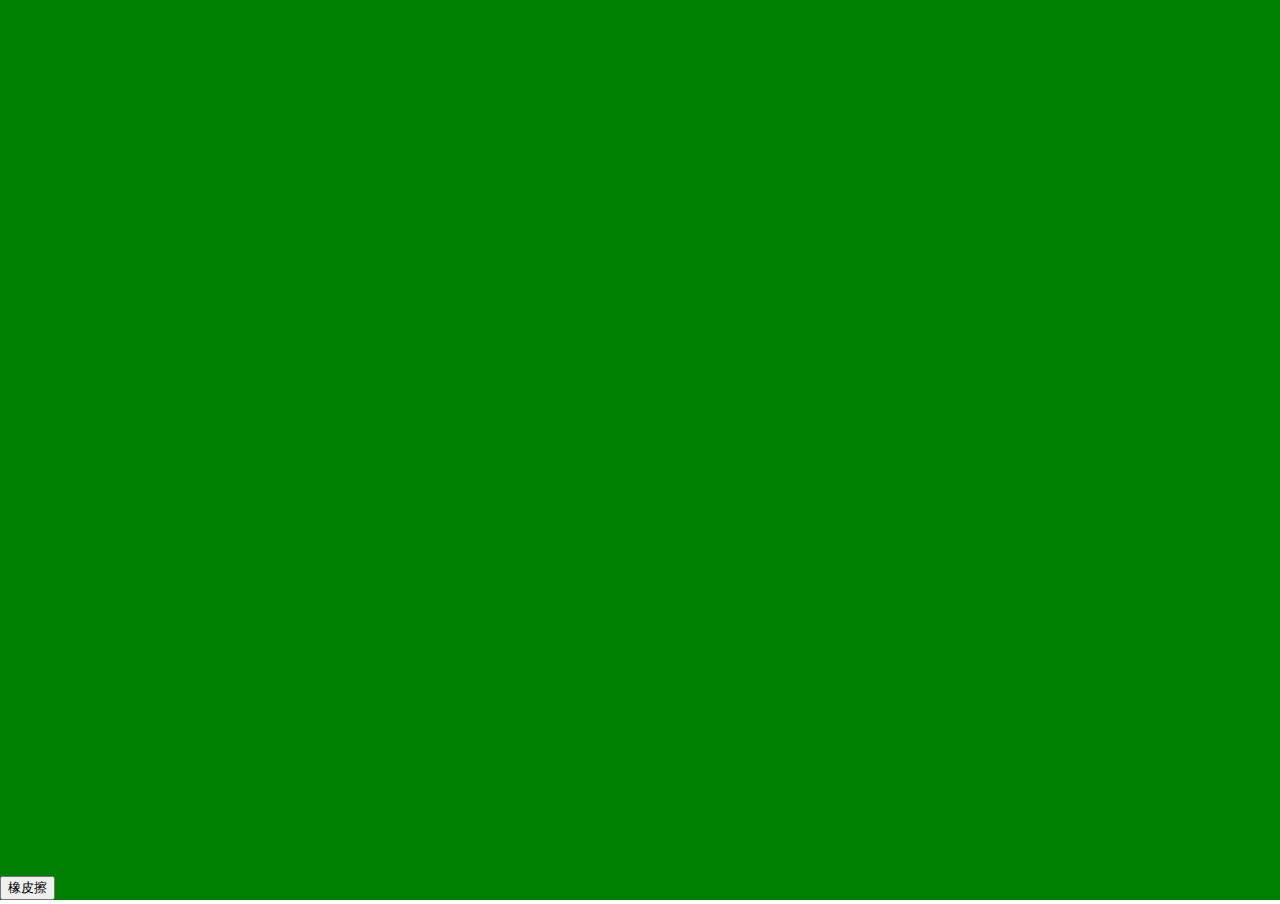
==== canvas-2019/index.html @ 1a260f5e "change" ====
<!DOCTYPE html>
<html lang="en">

<head>
    <meta charset="UTF-8">
    <meta name="viewport" content="width=device-width, initial-scale=1.0">
    <meta http-equiv="X-UA-Compatible" content="ie=edge">
    <link rel="stylesheet" href="./style.css">
    <meta name="viewport" content="width=device-width, user-scalable=no, initial-scale=1.0, maximum-scale=1.0,
    minmum-scale=1.0">
    <!-- 在手机页面中不缩放 -->
    <title>我的画板</title>
</head>

<body>
    <canvas id="xxx" width="300" height="300"></canvas>
    <div id="actions" class="actions">
        <button id="eraser">橡皮擦</button>
        <button id="brush">画笔</button>
    </div>
    <script src="./index.js"></script>
</body>

</html>
---- canvas-2019/style.css ----
body {
    margin: 0;
}

#xxx {
    background-color: green;
}

.actions {
    position: fixed;
    bottom: 0;
    left: 0;
}

#brush {
    display: none;
}

.actions.x #brush {
    display: inline-block;
}

.actions.x #eraser {
    display: none;
}
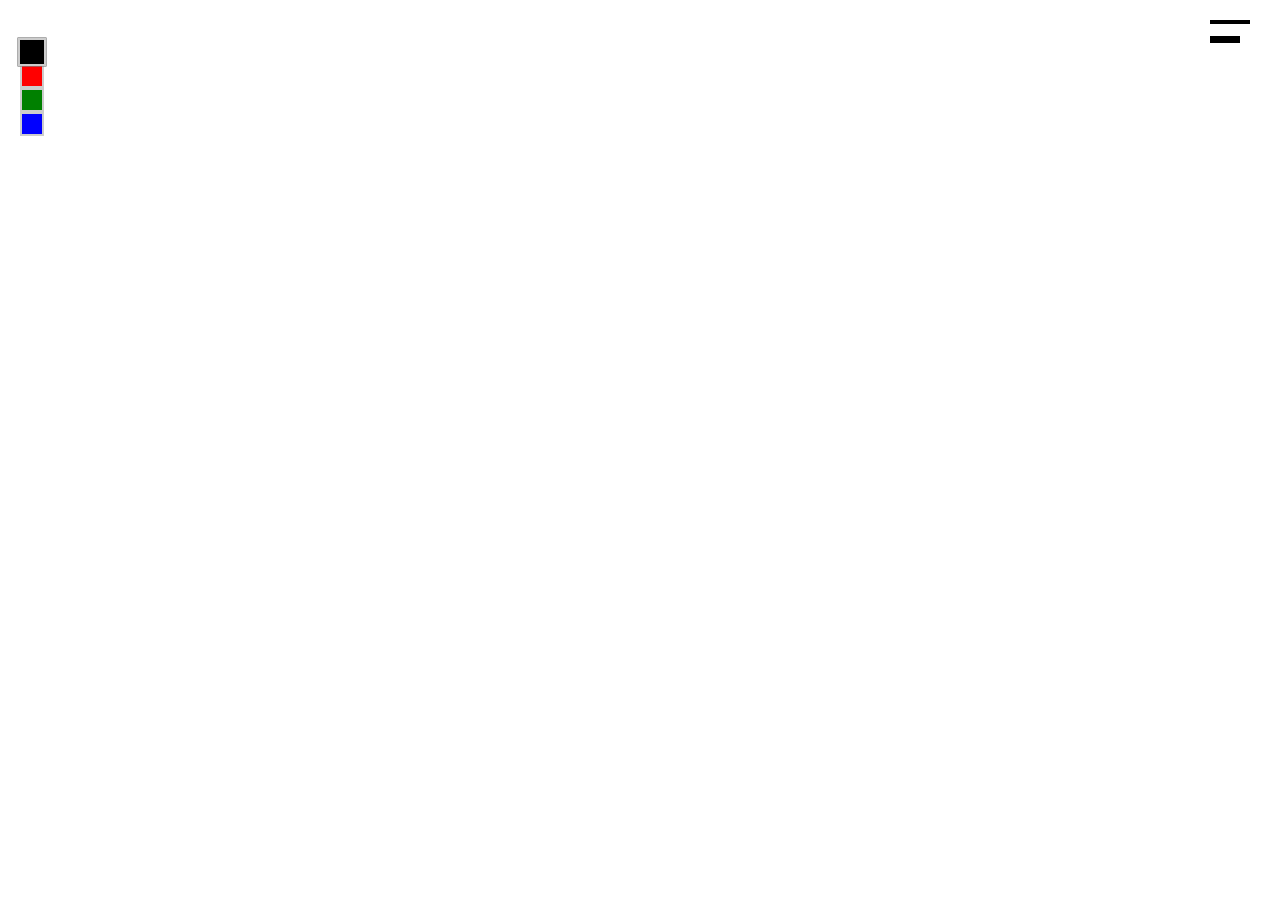
==== commit 69cc50a3: "new-function" ====
--- a/canvas-2019/index.html
+++ b/canvas-2019/index.html
@@ -15,10 +15,31 @@
 <body>
     <canvas id="xxx" width="300" height="300"></canvas>
     <div id="actions" class="actions">
-        <button id="eraser">橡皮擦</button>
-        <button id="brush">画笔</button>
+        <svg id="pen" class="icon active">
+            <use xlink:href="#icon-pen"></use>
+        </svg>
+        <svg id="eraser" class="icon">
+            <use xlink:href="#icon-eraser"></use>
+        </svg>
+        <svg id="clear" class="icon">
+            <use xlink:href="#icon-clear"></use>
+        </svg>
+        <svg id="save" class="icon">
+            <use xlink:href="#icon-save"></use>
+        </svg>
     </div>
+    <div class="colors">
+        <li id="black" class="black active"></li>
+        <li id="red" class="red"></li>
+        <li id="green" class="green"></li>
+        <li id="blue" class="blue"></li>
+    </div>
+    <ol class="sizes">
+        <li id="thin" class="thin active"></li>
+        <li id="thick" class="thick"></li>
+    </ol>
     <script src="./index.js"></script>
+    <script src="//at.alicdn.com/t/font_1522825_7nmfouxbs8.js"></script>
 </body>
 
 </html>--- a/canvas-2019/style.css
+++ b/canvas-2019/style.css
@@ -1,25 +1,120 @@
+* {
+    margin: 0;
+    padding: 0;
+}
+
+li,
+ol {
+    list-style: none;
+}
+
 body {
-    margin: 0;
+    overflow: hidden;
 }
 
 #xxx {
-    background-color: green;
+    background-color: white;
+    display: block;
+    position: fixed;
+    top: 0;
+    left: 0;
 }
 
 .actions {
+    margin: 0;
     position: fixed;
-    bottom: 0;
+    top: 0;
     left: 0;
+    padding: 10px;
+}
+
+.actions svg {
+    width: 2em;
+    height: 1.5em;
+    transition: all .2s;
+    margin: 0 10px;
+}
+
+.actions svg.active {
+    fill: red;
+    transform: scale(1.2);
 }
 
 #brush {
     display: none;
 }
 
-.actions.x #brush {
+.actions.x>#brush {
     display: inline-block;
 }
 
-.actions.x #eraser {
+.actions.x>#eraser {
     display: none;
+}
+
+.icon {
+    width: 1em;
+    height: 1em;
+    vertical-align: -0.15em;
+    fill: currentColor;
+    overflow: hidden;
+}
+
+.colors {
+    position: fixed;
+    top: 40px;
+    left: 20px;
+}
+
+.colors li {
+    width: 20px;
+    height: 20px;
+    border: 2px solid #ccc;
+    transition: all .2s;
+}
+
+.colors li.black {
+    background-color: black;
+}
+
+.colors li.red {
+    background-color: red;
+}
+
+.colors li.green {
+    background-color: green;
+}
+
+.colors li.blue {
+    background-color: blue;
+}
+
+.colors li.active {
+    transform: scale(1.2);
+}
+
+.sizes {
+    position: fixed;
+    right: 30px;
+    top: 8px;
+}
+
+.sizes li {
+    margin: 12px 0;
+}
+
+.sizes .thin {
+    height: 0;
+    width: 30px;
+    border-top: 4px solid black;
+}
+
+.sizes .thick {
+    height: 0;
+    width: 30px;
+    border-top: 7px solid black;
+}
+
+.sizes li.active {
+    width: 40px;
 }